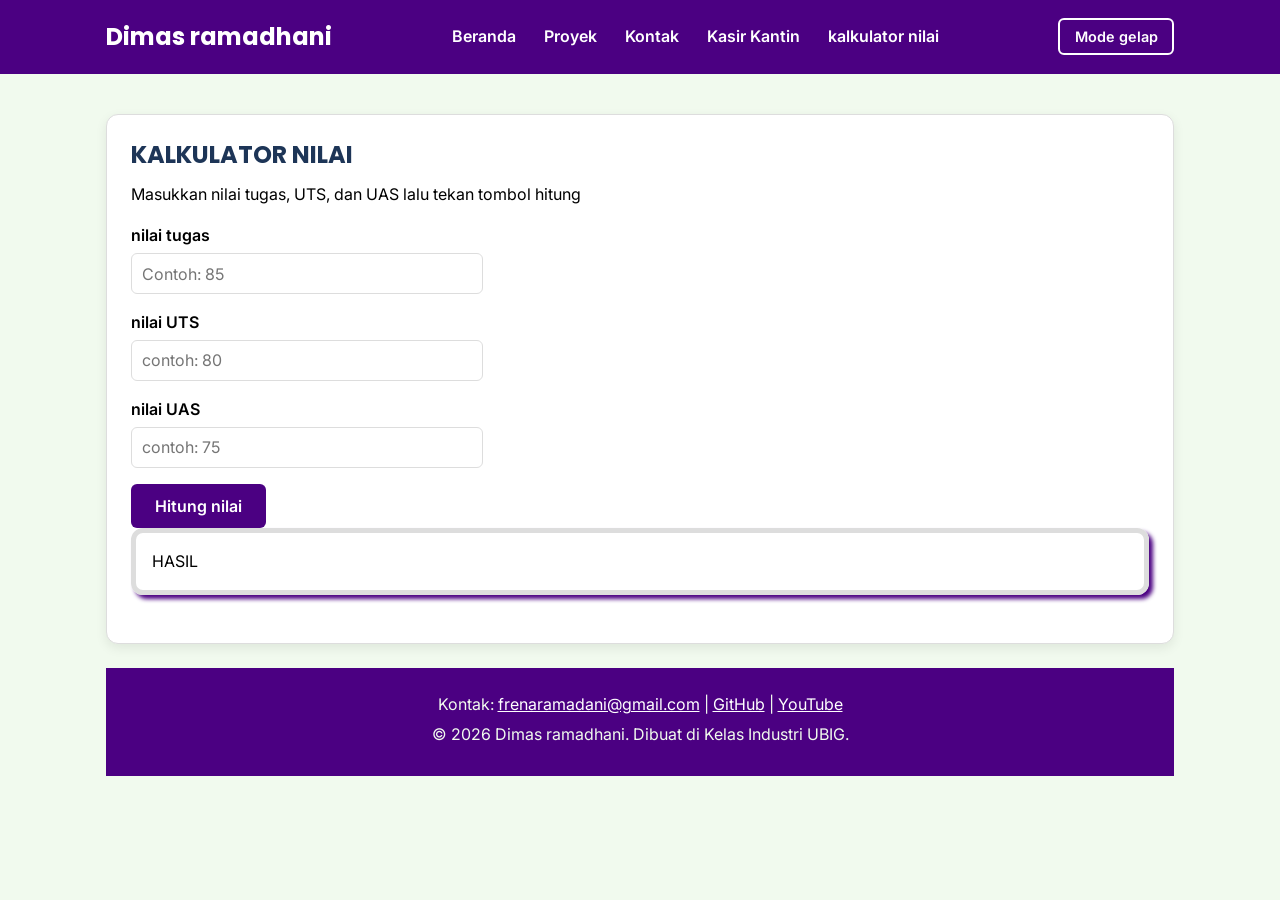
==== kalkulator.html @ feff245f "FIX : penyesuaian tampilan pada beberapa html" ====
<!DOCTYPE html>
<html lang="id">
<head>
  <meta charset="UTF-8">
  <meta name="viewport" content="width=device-width, initial-scale=1.0">
  <title>Dimas ramadhani | kalkulator</title>
  <link rel="preconnect" href="https://fonts.googleapis.com">
  <link rel="preconnect" href="https://fonts.gstatic.com" crossorigin>
  <link href="https://fonts.googleapis.com/css2?family=Inter:wght@400;600&family=Poppins:wght@600;700&display=swap" rel="stylesheet">
  <link rel="stylesheet" href="css/style.css">
  <script src="Js/main.js" defer></script>
</head>
<body>
  <header>
    <div class="container navbar">
      <h1>Dimas ramadhani</h1>
      <nav class="menu-laptop">
        <ul>
          <li><a href="index.html">Beranda</a></li>
          <li><a href="proyek.html">Proyek</a></li>
          <li><a href="kontak.html">Kontak</a></li>
          <li><a href="Kantin/kantin.html">Kasir Kantin</a></li>
          <li><a href="kalkulator.html">kalkulator nilai</a></li>
        </ul>
      </nav>
      <!-- Tantangan: menu ponsel yang bisa dibuka-tutup -->
      <details class="menu-ponsel">
        <summary>Menu</summary>
        <nav>
          <ul>
            <li><a href="index.html">Beranda</a></li>
            <li><a href="proyek.html">Proyek</a></li>
            <li><a href="kontak.html">Kontak</a></li>
            <li><a href="kalkulator.html">kalkulator nilai</a></li>
          </ul>
        </nav>
      </details>
      <button type="button" id="tombol-tema" class="tombol-tema">
          Mode gelap
        </button>
    </div>
  </header>

  <main>
    <div class="container">
      <section class="kartu">
        <h2>KALKULATOR NILAI</h2>
        <p>Masukkan nilai tugas, UTS, dan UAS lalu tekan tombol hitung</p>
        <form>
          <p>
            <label for="nama">nilai tugas</label><br>
            <input type="text" id="tugas" name="tugas" placeholder="Contoh: 85" required>
          </p>
          <p>
            <label for="email">nilai UTS</label><br>
            <input type="email" id="uts" name="uts" placeholder="contoh: 80" required>
          </p>
          <p>
            <label for="hp">nilai UAS</label><br>
            <input type="tel" id="uas" name="uas" placeholder="contoh: 75" required>
          </p>
          
          <button type="button" id="hitung">Hitung nilai</button>

            <p class="hasil" id="hasil">HASIL</p>

        </form>
      </section>

  <footer>
    <p>Kontak: <a href="https://mail.google.com/mail/?view=cm&fs=1&to=frenaramadani@gmail.com">frenaramadani@gmail.com</a> |
      <a href="https://github.com/frenaramadani" target="_blank">GitHub</a> |
      <a href="https://www.youtube.com/@RAVENAREMIHC" target="_blank">YouTube</a></p>
    <p>&copy; 2026 Dimas ramadhani. Dibuat di Kelas Industri UBIG.</p>
  </footer>

  <script src="Js/kalkulator.js"></script>
</body>
</html>
---- css/style.css ----
/* Gaya portofolio Andi Pratama
   Palet: #1D3557 (utama), indigo (aksen), #F1FAEE (latar)
   Huruf: Poppins (judul), Inter (isi)
   Tata letak: mobile first, titik ubah 768px (tablet) dan 1024px (laptop) */

/* 1. Reset */
* {
  box-sizing: border-box;
  margin: 0;
}

img {
  max-width: 100%;
  height: auto;
}

/* 2. Dasar halaman: warna dan huruf */
body {
  font-family: "Inter", Arial, sans-serif;
  font-size: 1rem;
  line-height: 1.6;
  color: var(--warna-teks);
  background-color: var(--warna-latar);
  transition: 1s;
}

h1, h2, h3 {
  font-family: "Poppins", Arial, sans-serif;
  color: var(--warna-judul);
  line-height: 1.3;
}

h2 {
  margin-bottom: 0.75rem;
}

p, ul, ol {
  margin-bottom: 1rem;
}

a {
  color: var(--warna-tautan);
}

/* 3. Wadah, header, dan menu */
.container {
  max-width: 1100px;
  margin: 0 auto;
  padding: 0 1rem;
}

header {
  background-color: var(--warna-utama);
  color: #FFFFFF;
  padding: 1rem 0;
}

header h1 {
  color: #FFFFFF;
  font-size: 1.5rem;
}

.navbar {
  display: flex;
  flex-wrap: wrap;
  justify-content: space-between;
  align-items: center;
  gap: 0.5rem;
}

nav ul {
  display: flex;
  gap: 0.25rem;
  padding: 0;
  margin: 0;
  list-style: none;
}

nav a {
  display: inline-block;
  padding: 0.5rem 0.75rem;
  border-radius: 6px;
  color: #FFFFFF;
  font-weight: 600;
  text-decoration: none;
}

/* Tantangan: menu ponsel buka-tutup dengan details */
.menu-laptop {
  display: none;
}

.menu-ponsel summary {
  padding: 0.5rem 0.75rem;
  border: 1px solid #FFFFFF;
  border-radius: 6px;
  font-weight: 600;
  cursor: pointer;
}

.menu-ponsel ul {
  flex-direction: column;
  margin-top: 0.5rem;
}

/* 4. Isi utama, hero, dan kartu */
main {
  padding: 1.5rem 0;
}

.hero {
  display: flex;
  flex-direction: column;
  align-items: center;
  gap: 1.5rem;
  padding: 1rem 0 2rem;
  text-align: center;
}

.hero img {
  border: 4px solid indigo;
  border-radius: 10%;
}

.hero h2 {
  font-size: 2rem;
}

.tombol {
  display: inline-block;
  padding: 0.75rem 1.5rem;
  border-radius: 6px;
  background-color: indigo;
  color: #FFFFFF;
  font-weight: 600;
  text-decoration: none;
}

.kartu {
  background-color: var(--warna-kartu);
  padding: 1rem;
  margin-bottom: 1.5rem;
  border: 1px solid var(--warna-garis);
  border-radius: 12px;
  box-shadow: 0 4px 12px rgba(0, 0, 0, 0.08);
}

.daftar-kartu {
  display: flex;
  flex-wrap: wrap;
  gap: 1.5rem;
  margin-bottom: 1.5rem;
}

.daftar-kartu .kartu {
  flex: 1 1 280px;
  margin-bottom: 0;
}

article img {
  border-radius: 8px;
  border: 1px solid var(--warna-garis);
}

/* 5. Tabel */
table {
  border-collapse: collapse;
}

caption {
  font-weight: 600;
  text-align: left;
  margin-bottom: 0.5rem;
}

th, td {
  border: 1px solid var(--warna-garis);
  padding: 0.5rem 0.75rem;
  text-align: left;
}

th {
  background-color: var(--warna-utama);
  color: #FFFFFF;
}

/* 6. Form */
label {
  font-weight: 600;
}

input, select, textarea {
  width: 100%;
  max-width: 22rem;
  padding: 0.6rem;
  margin-top: 0.25rem;
  border: 1px solid var(--warna-garis);
  border-radius: 6px;
  font-family: inherit;
  font-size: 1rem;
}

button {
  padding: 0.75rem 1.5rem;
  border: none;
  border-radius: 6px;
  background-color: indigo;
  color: #FFFFFF;
  font-family: inherit;
  font-size: 1rem;
  font-weight: 600;
  cursor: pointer;
}

/* 7. Footer */
footer {
  background-color: var(--warna-utama);
  color: #F1FAEE;
  text-align: center;
  padding: 1.5rem;
}

footer p {
  margin-bottom: 0.25rem;
}

footer a {
  color: #FFFFFF;
}

/* 8. Tablet: lebar layar 768px ke atas */
@media (min-width: 768px) {
  .menu-laptop {
    display: block;
  }

  .menu-ponsel {
    display: none;
  }

  .hero {
    flex-direction: row;
    padding: 2rem 0 3rem;
    text-align: left;
  }

  .kartu {
    padding: 1.5rem;
  }
}

/* 9. Laptop: lebar layar 1024px ke atas */
@media (min-width: 1024px) {
  main {
    padding: 2.5rem 0;
  }

  .hero {
    gap: 3rem;
  }

  .hero h2 {
    font-size: 2.75rem;
  }
}

/* 10. Tombol tema, filter, dan label kategori */
.tombol-tema {
  padding: 0.5rem 0.9rem;
  border: 2px solid #FFFFFF;
  background-color: transparent;
  font-size: 0.9rem;
}

:root {
  --warna-utama: indigo;
  --warna-judul: #1D3557;
  --warna-tautan: indigo;
  --warna-latar: #F1FAEE;
  --warna-teks: black;
  --warna-kartu: #FFFFFF;
  --warna-garis: #DDDDDD;
  color-scheme: light;
  transition: 1s;
}

body.gelap {
  --warna-utama: indigo;
  --warna-judul: #A8DADC;
  --warna-tautan: indigo;
  --warna-latar: #121A24;
  --warna-teks: white;
  --warna-kartu: #1C2836;
  --warna-garis: #34465A;
  color-scheme: dark;
  transition: 1s;
}

/* Animasi menu buka dan tutup */
.menu-ponsel nav {
    max-height: 0;
    overflow: hidden;
    opacity: 0;
    transform: translateY(-12px);
    transition:
        max-height 0.4s ease,
        opacity 0.3s ease,
        transform 0.4s ease;
}

.menu-ponsel[open]:not(.menutup) nav {
    max-height: 300px;
    opacity: 1;
    transform: translateY(0);
}

.menu-ponsel nav ul {
    margin: 0;
    padding: 10px 0;
}

.menu-ponsel summary {
    cursor: pointer;
}
.hasil {
  background-color: transparent;
  padding: 1rem;
  margin-bottom: 1.5rem;
  border: 5px solid var(--warna-garis);
  border-radius: 12px;
  box-shadow: 4px 4px 4px indigo;
}
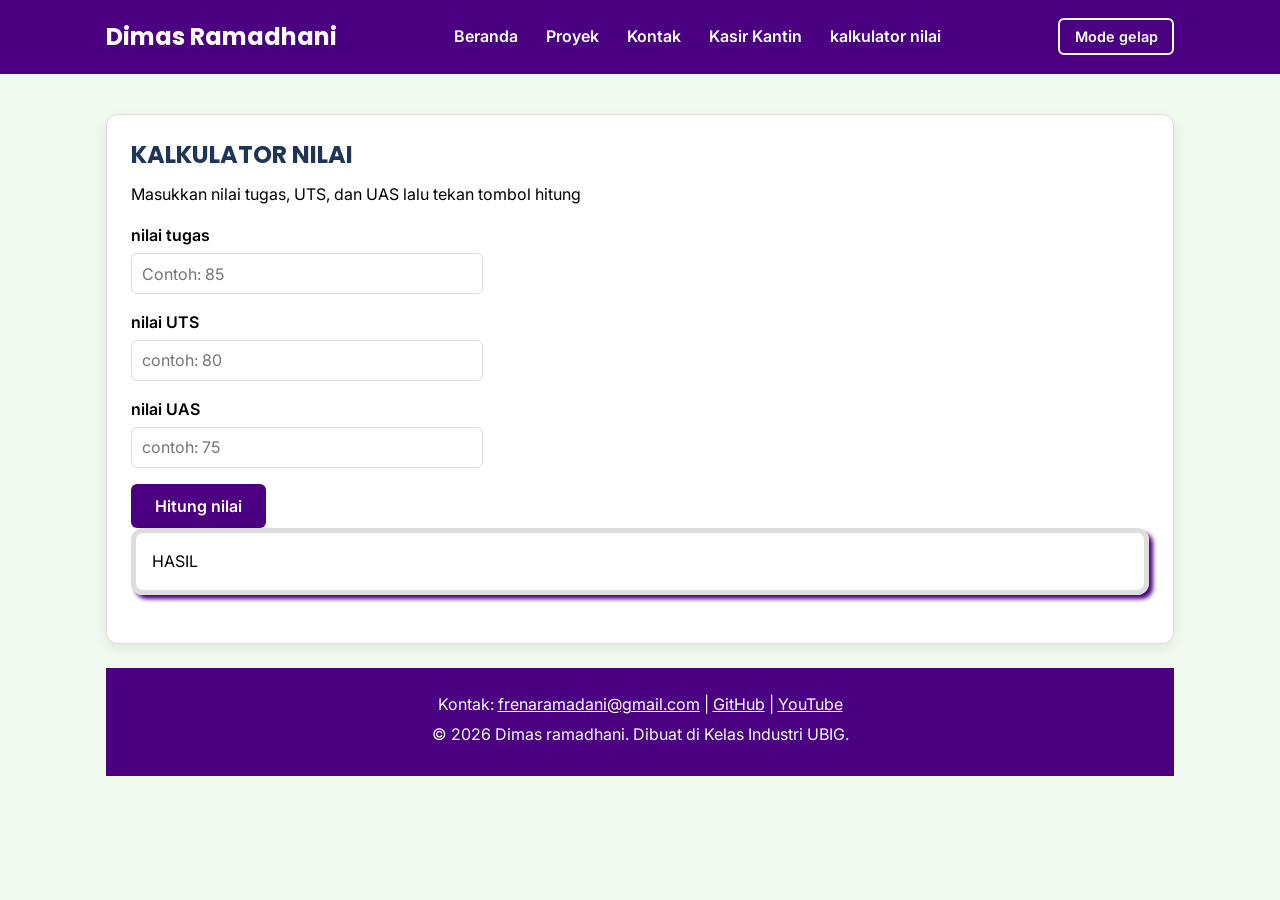
==== commit 9d4d0721: "feat : menambahkan kantin dan beberapa update" ====
--- a/kalkulator.html
+++ b/kalkulator.html
@@ -3,7 +3,7 @@
 <head>
   <meta charset="UTF-8">
   <meta name="viewport" content="width=device-width, initial-scale=1.0">
-  <title>Dimas ramadhani | kalkulator</title>
+  <title>Dimas Ramadhani | kalkulator</title>
   <link rel="preconnect" href="https://fonts.googleapis.com">
   <link rel="preconnect" href="https://fonts.gstatic.com" crossorigin>
   <link href="https://fonts.googleapis.com/css2?family=Inter:wght@400;600&family=Poppins:wght@600;700&display=swap" rel="stylesheet">
@@ -13,7 +13,7 @@
 <body>
   <header>
     <div class="container navbar">
-      <h1>Dimas ramadhani</h1>
+      <h1>Dimas Ramadhani</h1>
       <nav class="menu-laptop">
         <ul>
           <li><a href="index.html">Beranda</a></li>
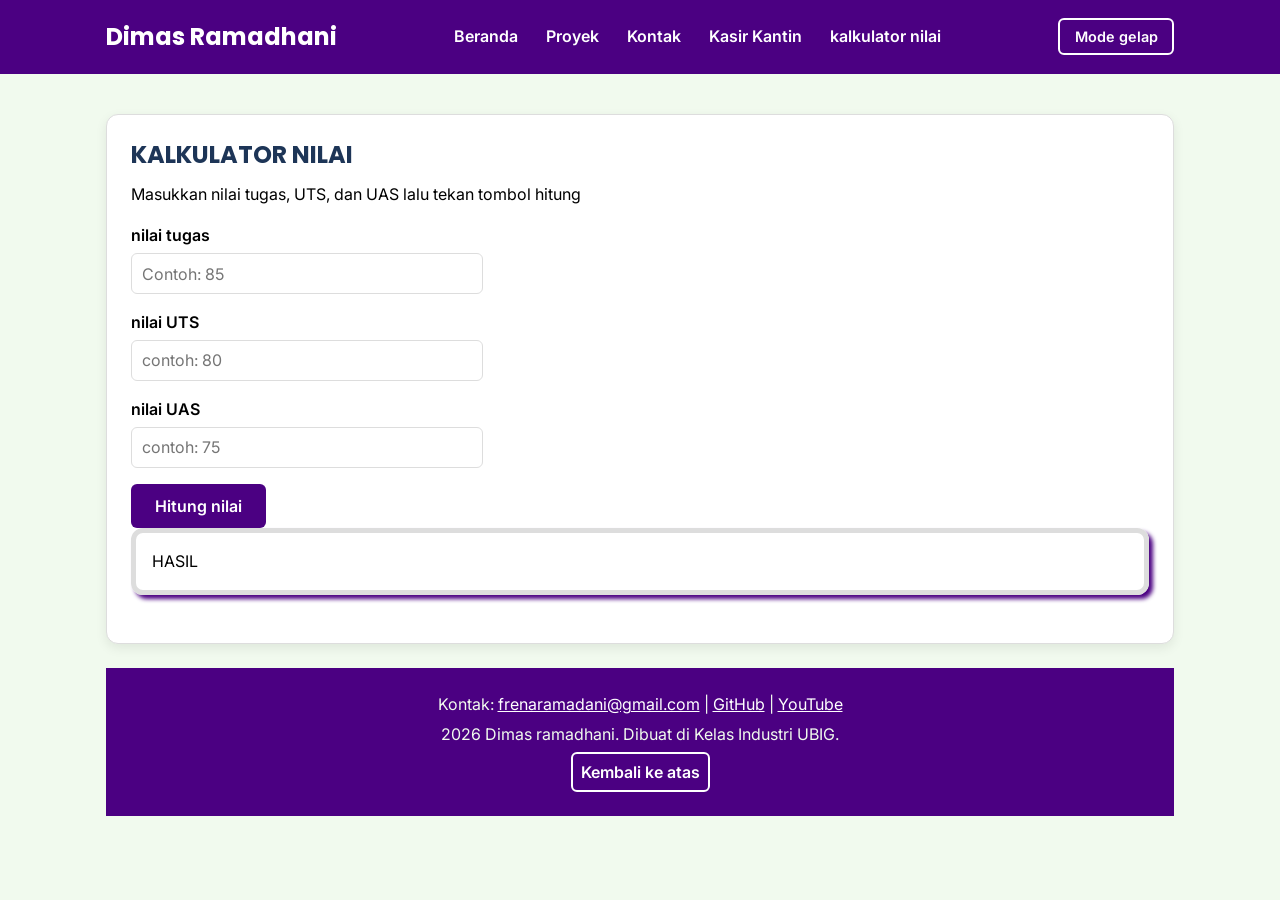
==== commit b5c975c4: "feat:gambar yang menampilkan nilai Lighthouse beranda di README" ====
--- a/kalkulator.html
+++ b/kalkulator.html
@@ -8,6 +8,7 @@
   <link rel="preconnect" href="https://fonts.gstatic.com" crossorigin>
   <link href="https://fonts.googleapis.com/css2?family=Inter:wght@400;600&family=Poppins:wght@600;700&display=swap" rel="stylesheet">
   <link rel="stylesheet" href="css/style.css">
+  <link rel="icon" href="img/foto-profil.png">
   <script src="Js/main.js" defer></script>
 </head>
 <body>
@@ -71,7 +72,9 @@
     <p>Kontak: <a href="https://mail.google.com/mail/?view=cm&fs=1&to=frenaramadani@gmail.com">frenaramadani@gmail.com</a> |
       <a href="https://github.com/frenaramadani" target="_blank">GitHub</a> |
       <a href="https://www.youtube.com/@RAVENAREMIHC" target="_blank">YouTube</a></p>
-    <p>&copy; 2026 Dimas ramadhani. Dibuat di Kelas Industri UBIG.</p>
+    <p>2026 Dimas ramadhani. Dibuat di Kelas Industri UBIG.</p>
+    <button type="button" id="tombol-atas" class="tombol-atas">Kembali ke atas</button>
+  </footer>
   </footer>
 
   <script src="Js/kalkulator.js"></script>
--- a/css/style.css
+++ b/css/style.css
@@ -155,6 +155,9 @@
 .daftar-kartu .kartu {
   flex: 1 1 280px;
   margin-bottom: 0;
+}
+#daftar-proyek {
+  min-height: 30rem;
 }
 
 article img {
@@ -329,4 +332,10 @@
   border: 5px solid var(--warna-garis);
   border-radius: 12px;
   box-shadow: 4px 4px 4px indigo;
-}+}
+/* 12. Tombol kembali ke atas halaman */
+.tombol-atas {
+  background-color: (transparent);
+  border: 2px solid white;
+  padding: 0.5rem;
+}
